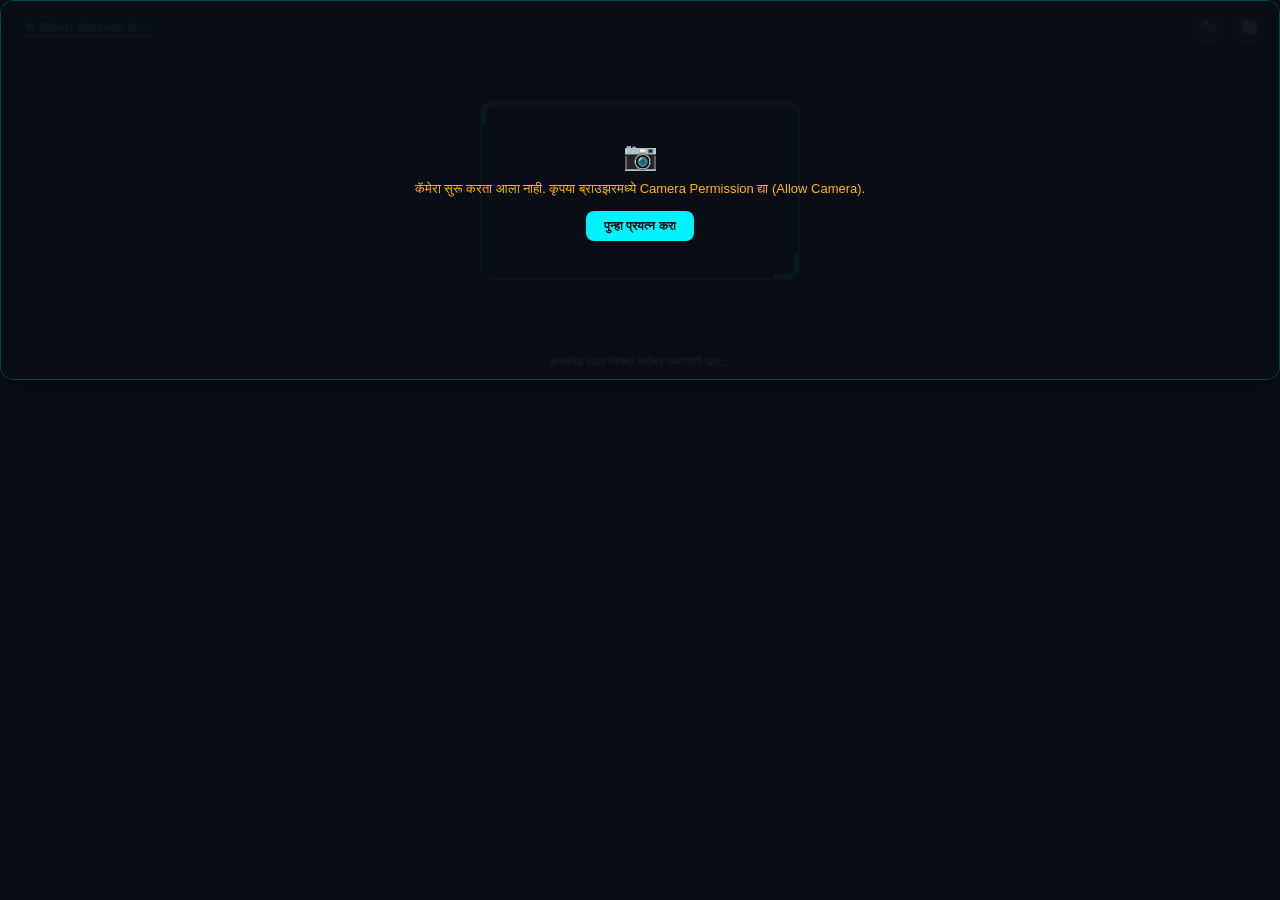
==== barcode_scanner_component/index.html @ d27ad52d "Add DMart Live Gun continuous video barcode scanner component with audio beep and auto-reload config" ====
<!DOCTYPE html>
<html lang="mr">
<head>
  <meta charset="utf-8">
  <meta name="viewport" content="width=device-width, initial-scale=1, maximum-scale=1, user-scalable=no">
  <title>Live Barcode Gun Scanner</title>
  <style>
    * {
      box-sizing: border-box;
      margin: 0;
      padding: 0;
      -webkit-tap-highlight-color: transparent;
    }
    html, body {
      width: 100%;
      height: 100%;
      background: #0a0e17;
      color: #f8fafc;
      font-family: -apple-system, BlinkMacSystemFont, "Segoe UI", Roboto, Helvetica, Arial, sans-serif;
      overflow: hidden;
      user-select: none;
    }
    .scanner-container {
      position: relative;
      width: 100%;
      height: 380px;
      background: #070a10;
      border-radius: 14px;
      overflow: hidden;
      border: 1px solid rgba(0, 242, 254, 0.25);
      box-shadow: 0 8px 32px rgba(0, 0, 0, 0.5);
      display: flex;
      flex-direction: column;
      align-items: center;
      justify-content: center;
    }
    #video {
      position: absolute;
      top: 0;
      left: 0;
      width: 100%;
      height: 100%;
      object-fit: cover;
      background: #000;
    }
    /* Dimmed overlay with central transparent cutout */
    .overlay {
      position: absolute;
      top: 0;
      left: 0;
      width: 100%;
      height: 100%;
      display: flex;
      flex-direction: column;
      justify-content: space-between;
      pointer-events: none;
    }
    .top-bar {
      padding: 10px 14px;
      display: flex;
      justify-content: space-between;
      align-items: center;
      background: linear-gradient(180deg, rgba(10, 14, 23, 0.85) 0%, rgba(10, 14, 23, 0) 100%);
      z-index: 10;
      pointer-events: auto;
    }
    .pill-badge {
      display: inline-flex;
      align-items: center;
      gap: 6px;
      background: rgba(0, 242, 254, 0.15);
      border: 1px solid rgba(0, 242, 254, 0.4);
      color: #00f2fe;
      padding: 4px 10px;
      border-radius: 20px;
      font-size: 11px;
      font-weight: 700;
      letter-spacing: 0.5px;
    }
    .pill-dot {
      width: 8px;
      height: 8px;
      background: #00ff87;
      border-radius: 50%;
      animation: pulseDot 1.2s infinite ease-in-out;
    }
    @keyframes pulseDot {
      0%, 100% { transform: scale(0.9); opacity: 0.8; }
      50% { transform: scale(1.3); opacity: 1; box-shadow: 0 0 8px #00ff87; }
    }
    .controls {
      display: flex;
      gap: 8px;
    }
    .ctrl-btn {
      background: rgba(255, 255, 255, 0.12);
      border: 1px solid rgba(255, 255, 255, 0.2);
      color: #fff;
      border-radius: 8px;
      width: 32px;
      height: 32px;
      display: flex;
      align-items: center;
      justify-content: center;
      font-size: 14px;
      cursor: pointer;
      pointer-events: auto;
      transition: all 0.2s;
    }
    .ctrl-btn:active {
      transform: scale(0.92);
      background: rgba(0, 242, 254, 0.3);
    }
    /* Central Viewfinder */
    .viewfinder {
      position: absolute;
      top: 50%;
      left: 50%;
      transform: translate(-50%, -50%);
      width: 78%;
      max-width: 320px;
      height: 180px;
      border: 2px solid rgba(0, 242, 254, 0.6);
      border-radius: 12px;
      box-shadow: 0 0 0 2000px rgba(0, 0, 0, 0.45);
      pointer-events: none;
      z-index: 5;
      overflow: hidden;
    }
    /* Corner brackets */
    .viewfinder::before, .viewfinder::after {
      content: "";
      position: absolute;
      width: 20px;
      height: 20px;
      border-color: #00ff87;
      border-style: solid;
      pointer-events: none;
    }
    .viewfinder::before {
      top: 0; left: 0;
      border-width: 4px 0 0 4px;
      border-top-left-radius: 10px;
    }
    .viewfinder::after {
      bottom: 0; right: 0;
      border-width: 0 4px 4px 0;
      border-bottom-right-radius: 10px;
    }
    /* Red laser scanning line */
    .laser-line {
      position: absolute;
      left: 0;
      width: 100%;
      height: 3px;
      background: #ff334b;
      box-shadow: 0 0 12px #ff334b, 0 0 4px #fff;
      animation: scanLaser 1.8s ease-in-out infinite alternate;
      z-index: 6;
    }
    @keyframes scanLaser {
      0% { top: 8%; opacity: 0.9; }
      50% { opacity: 1; }
      100% { top: 92%; opacity: 0.9; }
    }
    /* Success glow state */
    .viewfinder.success {
      border-color: #00ff87 !important;
      box-shadow: 0 0 20px rgba(0, 255, 135, 0.8), 0 0 0 2000px rgba(0, 0, 0, 0.45) !important;
    }
    .viewfinder.success .laser-line {
      background: #00ff87 !important;
      box-shadow: 0 0 16px #00ff87, 0 0 6px #fff !important;
    }
    /* Bottom status */
    .bottom-bar {
      padding: 10px 14px;
      text-align: center;
      background: linear-gradient(0deg, rgba(10, 14, 23, 0.9) 0%, rgba(10, 14, 23, 0) 100%);
      z-index: 10;
    }
    .status-text {
      font-size: 12px;
      font-weight: 600;
      color: #cbd5e1;
      text-shadow: 0 1px 4px rgba(0,0,0,0.8);
    }
    .status-text.detected {
      color: #00ff87;
      font-size: 14px;
      font-weight: 800;
    }
    /* Fallback / Error view */
    .err-view {
      position: absolute;
      top: 0; left: 0;
      width: 100%; height: 100%;
      display: none;
      flex-direction: column;
      align-items: center;
      justify-content: center;
      padding: 20px;
      text-align: center;
      background: rgba(10, 14, 23, 0.95);
      z-index: 20;
    }
    .err-msg {
      color: #ffb800;
      font-size: 13px;
      margin-bottom: 12px;
      line-height: 1.4;
    }
    .retry-btn {
      background: #00f2fe;
      color: #000;
      border: 0;
      padding: 8px 18px;
      border-radius: 8px;
      font-weight: 700;
      font-size: 12px;
      cursor: pointer;
    }
  </style>
  <script src="./zxing.min.js"></script>
</head>
<body>
  <div class="scanner-container">
    <video id="video" playsinline autoplay muted></video>
    <div class="overlay">
      <div class="top-bar">
        <div class="pill-badge">
          <div class="pill-dot"></div>
          <span>DMart Barcode Gun</span>
        </div>
        <div class="controls">
          <button class="ctrl-btn" id="btn-torch" title="Flash/Light">🔦</button>
          <button class="ctrl-btn" id="btn-flip" title="Switch Camera">🔄</button>
        </div>
      </div>

      <div class="viewfinder" id="viewfinder">
        <div class="laser-line" id="laser"></div>
      </div>

      <div class="bottom-bar">
        <div class="status-text" id="status-text">बारकोड लाल रेषेच्या बरोबर मध्यभागी धरा...</div>
      </div>
    </div>

    <div class="err-view" id="err-view">
      <div style="font-size: 28px; margin-bottom: 8px;">📷</div>
      <div class="err-msg" id="err-msg">कॅमेरा सुरू होत आहे...</div>
      <button class="retry-btn" id="btn-retry">पुन्हा प्रयत्न करा</button>
    </div>
  </div>

  <script>
    // Audio Beep Generator using Web Audio API (No external sound file needed!)
    let audioCtx = null;
    function playBeep() {
      try {
        if (!audioCtx) {
          audioCtx = new (window.AudioContext || window.webkitAudioContext)();
        }
        if (audioCtx.state === 'suspended') {
          audioCtx.resume();
        }
        const osc = audioCtx.createOscillator();
        const gain = audioCtx.createGain();
        osc.type = 'sine';
        osc.frequency.setValueAtTime(1950, audioCtx.currentTime); // Crisp retail scanner frequency
        gain.gain.setValueAtTime(0.3, audioCtx.currentTime);
        gain.gain.exponentialRampToValueAtTime(0.01, audioCtx.currentTime + 0.12);
        osc.connect(gain);
        gain.connect(audioCtx.destination);
        osc.start();
        osc.stop(audioCtx.currentTime + 0.12);
      } catch (e) {
        console.warn("Audio beep failed:", e);
      }
      try {
        if (navigator.vibrate) navigator.vibrate(80);
      } catch (e) {}
    }

    const video = document.getElementById("video");
    const viewfinder = document.getElementById("viewfinder");
    const statusText = document.getElementById("status-text");
    const errView = document.getElementById("err-view");
    const errMsg = document.getElementById("err-msg");
    const btnRetry = document.getElementById("btn-retry");
    const btnFlip = document.getElementById("btn-flip");
    const btnTorch = document.getElementById("btn-torch");

    let currentStream = null;
    let currentTrack = null;
    let facingMode = "environment";
    let isTorchOn = false;
    let isScanning = true;
    let codeReader = null;
    let hasBarcodeDetector = ("BarcodeDetector" in window);
    let nativeDetector = null;
    let scanLoopId = null;
    let lastScannedCode = "";
    let lastScannedTime = 0;

    if (hasBarcodeDetector) {
      try {
        nativeDetector = new BarcodeDetector({
          formats: ['ean_13', 'ean_8', 'upc_a', 'upc_e', 'code_128', 'code_39', 'itf', 'qr_code']
        });
      } catch (e) {
        nativeDetector = null;
      }
    }

    function sendToStreamlit(data) {
      window.parent.postMessage({
        isStreamlitMessage: true,
        type: "streamlit:setComponentValue",
        value: data
      }, "*");
    }

    function notifyStreamlitReady() {
      window.parent.postMessage({
        isStreamlitMessage: true,
        type: "streamlit:componentReady",
        apiVersion: 1
      }, "*");
      window.parent.postMessage({
        isStreamlitMessage: true,
        type: "streamlit:setFrameHeight",
        height: 388
      }, "*");
    }

    function handleDetected(code, format) {
      const now = Date.now();
      // Deduplicate rapid scans (ignore identical code within 2 seconds)
      if (code === lastScannedCode && (now - lastScannedTime) < 2000) {
        return;
      }
      lastScannedCode = code;
      lastScannedTime = now;

      // Play scanner beep & haptics immediately
      playBeep();

      // Visual flash
      viewfinder.classList.add("success");
      statusText.classList.add("detected");
      statusText.textContent = `⚡ बारकोड सापडला: ${code}`;

      // Send to Streamlit
      sendToStreamlit({
        barcode: String(code).trim(),
        format: format || "EAN",
        timestamp: now
      });

      // Reset visual state after 800ms
      setTimeout(() => {
        viewfinder.classList.remove("success");
        statusText.classList.remove("detected");
        statusText.textContent = "बारकोड लाल रेषेच्या बरोबर मध्यभागी धरा...";
      }, 800);
    }

    async function startCamera() {
      errView.style.display = "none";
      if (currentStream) {
        currentStream.getTracks().forEach(t => t.stop());
      }
      if (scanLoopId) {
        cancelAnimationFrame(scanLoopId);
        scanLoopId = null;
      }

      const constraints = {
        video: {
          facingMode: { ideal: facingMode },
          width: { ideal: 1280 },
          height: { ideal: 720 }
        },
        audio: false
      };

      try {
        const stream = await navigator.mediaDevices.getUserMedia(constraints);
        currentStream = stream;
        currentTrack = stream.getVideoTracks()[0];
        video.srcObject = stream;
        await video.play();

        // Check torch capability
        const capabilities = currentTrack.getCapabilities ? currentTrack.getCapabilities() : {};
        if (capabilities.torch) {
          btnTorch.style.display = "flex";
        } else {
          btnTorch.style.display = "none";
        }

        // Start scanning loop
        startScannerEngines();
      } catch (err) {
        console.error("Camera error:", err);
        errView.style.display = "flex";
        errMsg.textContent = "कॅमेरा सुरू करता आला नाही. कृपया ब्राउझरमध्ये Camera Permission द्या (Allow Camera).";
      }
    }

    function startScannerEngines() {
      isScanning = true;

      // Engine 1: Native GPU BarcodeDetector (fastest, ~10ms in Android Chrome)
      if (nativeDetector) {
        async function runNativeLoop() {
          if (!isScanning) return;
          try {
            if (video.readyState >= video.HAVE_CURRENT_DATA) {
              const barcodes = await nativeDetector.detect(video);
              if (barcodes && barcodes.length > 0) {
                const b = barcodes[0];
                if (b.rawValue) {
                  handleDetected(b.rawValue, b.format);
                }
              }
            }
          } catch (e) {}
          if (isScanning) {
            scanLoopId = requestAnimationFrame(runNativeLoop);
          }
        }
        scanLoopId = requestAnimationFrame(runNativeLoop);
        return;
      }

      // Engine 2: ZXing-JS Fallback
      if (window.ZXing && window.ZXing.BrowserMultiFormatReader) {
        try {
          if (!codeReader) {
            codeReader = new ZXing.BrowserMultiFormatReader();
          }
          codeReader.decodeFromVideoElement(video, (result, err) => {
            if (result && result.text) {
              handleDetected(result.text, result.format ? result.format.toString() : "EAN");
            }
          });
        } catch (e) {
          console.warn("ZXing fallback error:", e);
        }
      }
    }

    btnRetry.addEventListener("click", () => {
      startCamera();
    });

    btnFlip.addEventListener("click", () => {
      facingMode = (facingMode === "environment") ? "user" : "environment";
      startCamera();
    });

    btnTorch.addEventListener("click", async () => {
      if (currentTrack && currentTrack.applyConstraints) {
        try {
          isTorchOn = !isTorchOn;
          await currentTrack.applyConstraints({
            advanced: [{ torch: isTorchOn }]
          });
          btnTorch.style.background = isTorchOn ? "rgba(0, 242, 254, 0.5)" : "rgba(255, 255, 255, 0.12)";
        } catch (e) {
          console.warn("Torch toggle failed:", e);
        }
      }
    });

    // Handle messages from Streamlit
    window.addEventListener("message", (event) => {
      if (!event.data || !event.data.isStreamlitMessage) return;
      if (event.data.type === "streamlit:render") {
        const value = event.data.value;
        if (value && value.reset) {
          lastScannedCode = "";
        }
      }
    });

    // Initialize
    window.addEventListener("DOMContentLoaded", () => {
      notifyStreamlitReady();
      startCamera();
    });
  </script>
</body>
</html>
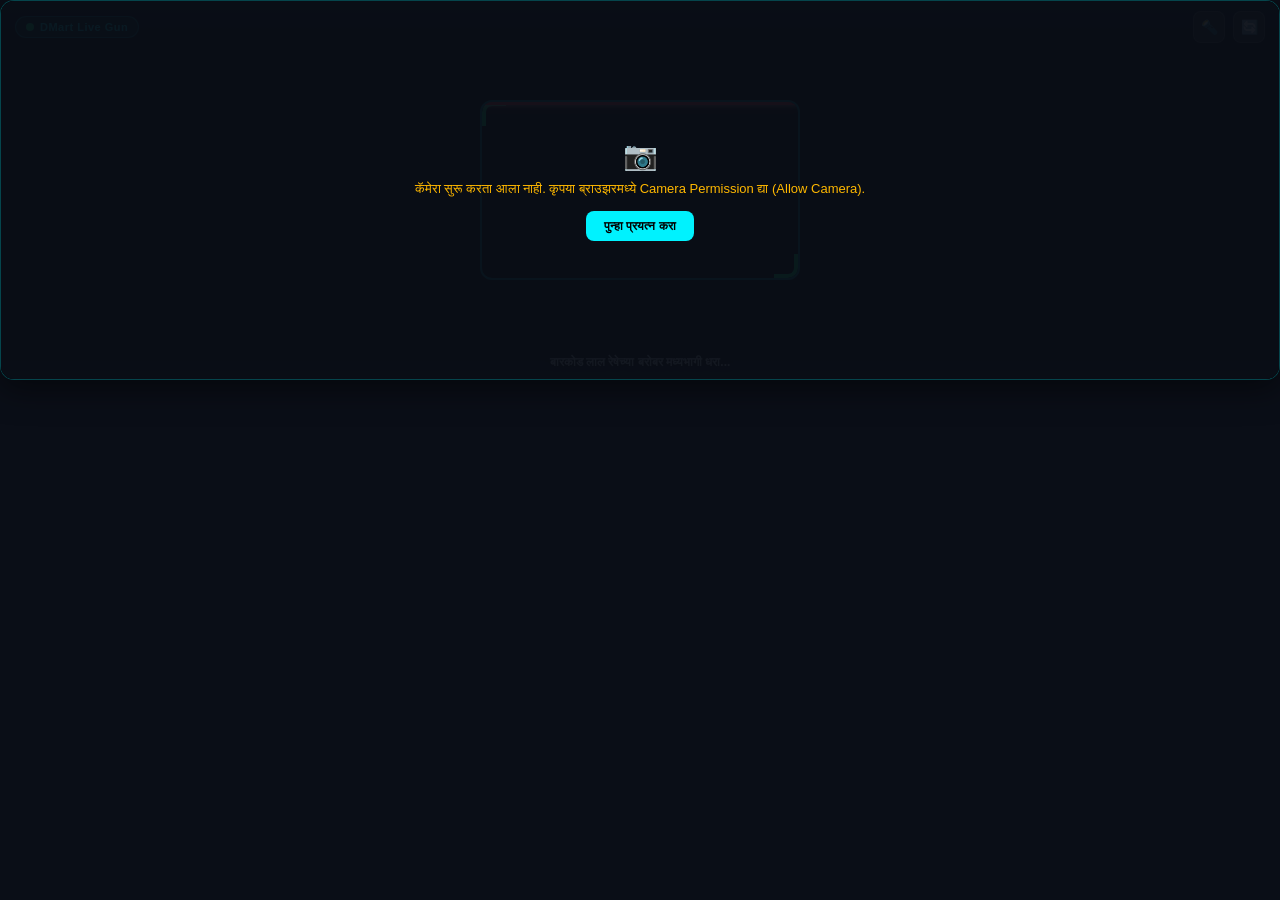
==== commit 0b9320f5: "Fix barcode entry flow by pausing live scanner on detection, eliminating rerun loop, and adding dyna" ====
--- a/barcode_scanner_component/index.html
+++ b/barcode_scanner_component/index.html
@@ -43,7 +43,6 @@
       object-fit: cover;
       background: #000;
     }
-    /* Dimmed overlay with central transparent cutout */
     .overlay {
       position: absolute;
       top: 0;
@@ -83,6 +82,10 @@
       background: #00ff87;
       border-radius: 50%;
       animation: pulseDot 1.2s infinite ease-in-out;
+    }
+    .pill-dot.paused {
+      background: #ffb800;
+      animation: none;
     }
     @keyframes pulseDot {
       0%, 100% { transform: scale(0.9); opacity: 0.8; }
@@ -111,7 +114,6 @@
       transform: scale(0.92);
       background: rgba(0, 242, 254, 0.3);
     }
-    /* Central Viewfinder */
     .viewfinder {
       position: absolute;
       top: 50%;
@@ -126,8 +128,8 @@
       pointer-events: none;
       z-index: 5;
       overflow: hidden;
-    }
-    /* Corner brackets */
+      transition: border-color 0.3s;
+    }
     .viewfinder::before, .viewfinder::after {
       content: "";
       position: absolute;
@@ -147,7 +149,6 @@
       border-width: 0 4px 4px 0;
       border-bottom-right-radius: 10px;
     }
-    /* Red laser scanning line */
     .laser-line {
       position: absolute;
       left: 0;
@@ -163,21 +164,26 @@
       50% { opacity: 1; }
       100% { top: 92%; opacity: 0.9; }
     }
-    /* Success glow state */
     .viewfinder.success {
       border-color: #00ff87 !important;
-      box-shadow: 0 0 20px rgba(0, 255, 135, 0.8), 0 0 0 2000px rgba(0, 0, 0, 0.45) !important;
+      box-shadow: 0 0 24px rgba(0, 255, 135, 0.9), 0 0 0 2000px rgba(0, 0, 0, 0.45) !important;
     }
     .viewfinder.success .laser-line {
       background: #00ff87 !important;
       box-shadow: 0 0 16px #00ff87, 0 0 6px #fff !important;
-    }
-    /* Bottom status */
+      animation: none !important;
+      top: 50% !important;
+    }
     .bottom-bar {
       padding: 10px 14px;
       text-align: center;
-      background: linear-gradient(0deg, rgba(10, 14, 23, 0.9) 0%, rgba(10, 14, 23, 0) 100%);
+      background: linear-gradient(0deg, rgba(10, 14, 23, 0.92) 0%, rgba(10, 14, 23, 0) 100%);
       z-index: 10;
+      display: flex;
+      flex-direction: column;
+      align-items: center;
+      gap: 6px;
+      pointer-events: auto;
     }
     .status-text {
       font-size: 12px;
@@ -190,7 +196,22 @@
       font-size: 14px;
       font-weight: 800;
     }
-    /* Fallback / Error view */
+    .btn-resume {
+      display: none;
+      background: linear-gradient(135deg, #00ff87 0%, #60efff 100%);
+      color: #000;
+      border: 0;
+      padding: 6px 16px;
+      border-radius: 20px;
+      font-size: 12px;
+      font-weight: 700;
+      cursor: pointer;
+      box-shadow: 0 4px 12px rgba(0, 255, 135, 0.4);
+      pointer-events: auto;
+    }
+    .btn-resume:active {
+      transform: scale(0.95);
+    }
     .err-view {
       position: absolute;
       top: 0; left: 0;
@@ -229,8 +250,8 @@
     <div class="overlay">
       <div class="top-bar">
         <div class="pill-badge">
-          <div class="pill-dot"></div>
-          <span>DMart Barcode Gun</span>
+          <div class="pill-dot" id="pill-dot"></div>
+          <span id="pill-title">DMart Live Gun</span>
         </div>
         <div class="controls">
           <button class="ctrl-btn" id="btn-torch" title="Flash/Light">🔦</button>
@@ -244,6 +265,7 @@
 
       <div class="bottom-bar">
         <div class="status-text" id="status-text">बारकोड लाल रेषेच्या बरोबर मध्यभागी धरा...</div>
+        <button class="btn-resume" id="btn-resume">🔄 पुढील वस्तू स्कॅन करा (Scan Next)</button>
       </div>
     </div>
 
@@ -255,7 +277,7 @@
   </div>
 
   <script>
-    // Audio Beep Generator using Web Audio API (No external sound file needed!)
+    // Audio Beep Generator using Web Audio API
     let audioCtx = null;
     function playBeep() {
       try {
@@ -268,24 +290,27 @@
         const osc = audioCtx.createOscillator();
         const gain = audioCtx.createGain();
         osc.type = 'sine';
-        osc.frequency.setValueAtTime(1950, audioCtx.currentTime); // Crisp retail scanner frequency
-        gain.gain.setValueAtTime(0.3, audioCtx.currentTime);
-        gain.gain.exponentialRampToValueAtTime(0.01, audioCtx.currentTime + 0.12);
+        osc.frequency.setValueAtTime(2100, audioCtx.currentTime);
+        gain.gain.setValueAtTime(0.35, audioCtx.currentTime);
+        gain.gain.exponentialRampToValueAtTime(0.01, audioCtx.currentTime + 0.14);
         osc.connect(gain);
         gain.connect(audioCtx.destination);
         osc.start();
-        osc.stop(audioCtx.currentTime + 0.12);
+        osc.stop(audioCtx.currentTime + 0.14);
       } catch (e) {
         console.warn("Audio beep failed:", e);
       }
       try {
-        if (navigator.vibrate) navigator.vibrate(80);
+        if (navigator.vibrate) navigator.vibrate(100);
       } catch (e) {}
     }
 
     const video = document.getElementById("video");
     const viewfinder = document.getElementById("viewfinder");
     const statusText = document.getElementById("status-text");
+    const btnResume = document.getElementById("btn-resume");
+    const pillDot = document.getElementById("pill-dot");
+    const pillTitle = document.getElementById("pill-title");
     const errView = document.getElementById("err-view");
     const errMsg = document.getElementById("err-msg");
     const btnRetry = document.getElementById("btn-retry");
@@ -297,12 +322,11 @@
     let facingMode = "environment";
     let isTorchOn = false;
     let isScanning = true;
+    let activeScannedBarcode = "";
     let codeReader = null;
     let hasBarcodeDetector = ("BarcodeDetector" in window);
     let nativeDetector = null;
     let scanLoopId = null;
-    let lastScannedCode = "";
-    let lastScannedTime = 0;
 
     if (hasBarcodeDetector) {
       try {
@@ -335,37 +359,58 @@
       }, "*");
     }
 
-    function handleDetected(code, format) {
-      const now = Date.now();
-      // Deduplicate rapid scans (ignore identical code within 2 seconds)
-      if (code === lastScannedCode && (now - lastScannedTime) < 2000) {
-        return;
-      }
-      lastScannedCode = code;
-      lastScannedTime = now;
-
-      // Play scanner beep & haptics immediately
+    function handleDetected(rawCode, format) {
+      if (!isScanning) return;
+      const cleanCode = String(rawCode).trim();
+      if (!cleanCode) return;
+
+      // 1. STOP SCANNING IMMEDIATELY to prevent rerun loops!
+      isScanning = false;
+      activeScannedBarcode = cleanCode;
+
+      if (scanLoopId) {
+        cancelAnimationFrame(scanLoopId);
+        scanLoopId = null;
+      }
+      if (codeReader && codeReader.reset) {
+        try { codeReader.reset(); } catch(e) {}
+      }
+
+      // 2. Play supermarket beep & vibration
       playBeep();
 
-      // Visual flash
+      // 3. UI Confirmation
       viewfinder.classList.add("success");
+      pillDot.classList.add("paused");
+      pillTitle.textContent = "स्कॅन पूर्ण (Paused)";
       statusText.classList.add("detected");
-      statusText.textContent = `⚡ बारकोड सापडला: ${code}`;
-
-      // Send to Streamlit
+      statusText.textContent = `✅ बारकोड: ${cleanCode}`;
+      btnResume.style.display = "inline-block";
+
+      // 4. Send to Streamlit ONCE
       sendToStreamlit({
-        barcode: String(code).trim(),
-        format: format || "EAN",
-        timestamp: now
+        barcode: cleanCode,
+        format: format || "EAN"
       });
-
-      // Reset visual state after 800ms
-      setTimeout(() => {
-        viewfinder.classList.remove("success");
-        statusText.classList.remove("detected");
-        statusText.textContent = "बारकोड लाल रेषेच्या बरोबर मध्यभागी धरा...";
-      }, 800);
-    }
+    }
+
+    function resumeScanning() {
+      if (isScanning) return;
+      isScanning = true;
+      activeScannedBarcode = "";
+      viewfinder.classList.remove("success");
+      pillDot.classList.remove("paused");
+      pillTitle.textContent = "DMart Live Gun";
+      statusText.classList.remove("detected");
+      statusText.textContent = "बारकोड लाल रेषेच्या बरोबर मध्यभागी धरा...";
+      btnResume.style.display = "none";
+      startScannerEngines();
+    }
+
+    btnResume.addEventListener("click", () => {
+      resumeScanning();
+      sendToStreamlit({ barcode: "", action: "resume" });
+    });
 
     async function startCamera() {
       errView.style.display = "none";
@@ -393,7 +438,6 @@
         video.srcObject = stream;
         await video.play();
 
-        // Check torch capability
         const capabilities = currentTrack.getCapabilities ? currentTrack.getCapabilities() : {};
         if (capabilities.torch) {
           btnTorch.style.display = "flex";
@@ -401,8 +445,9 @@
           btnTorch.style.display = "none";
         }
 
-        // Start scanning loop
-        startScannerEngines();
+        if (isScanning) {
+          startScannerEngines();
+        }
       } catch (err) {
         console.error("Camera error:", err);
         errView.style.display = "flex";
@@ -411,7 +456,7 @@
     }
 
     function startScannerEngines() {
-      isScanning = true;
+      if (!isScanning) return;
 
       // Engine 1: Native GPU BarcodeDetector (fastest, ~10ms in Android Chrome)
       if (nativeDetector) {
@@ -424,6 +469,7 @@
                 const b = barcodes[0];
                 if (b.rawValue) {
                   handleDetected(b.rawValue, b.format);
+                  return;
                 }
               }
             }
@@ -443,6 +489,7 @@
             codeReader = new ZXing.BrowserMultiFormatReader();
           }
           codeReader.decodeFromVideoElement(video, (result, err) => {
+            if (!isScanning) return;
             if (result && result.text) {
               handleDetected(result.text, result.format ? result.format.toString() : "EAN");
             }
@@ -480,9 +527,13 @@
     window.addEventListener("message", (event) => {
       if (!event.data || !event.data.isStreamlitMessage) return;
       if (event.data.type === "streamlit:render") {
-        const value = event.data.value;
-        if (value && value.reset) {
-          lastScannedCode = "";
+        const args = (event.data.args) || {};
+        // If Streamlit cleared active_barcode_search, resume scanning!
+        if (args.active_barcode === "") {
+          resumeScanning();
+        } else if (args.active_barcode) {
+          // Keep paused on current barcode
+          isScanning = false;
         }
       }
     });
